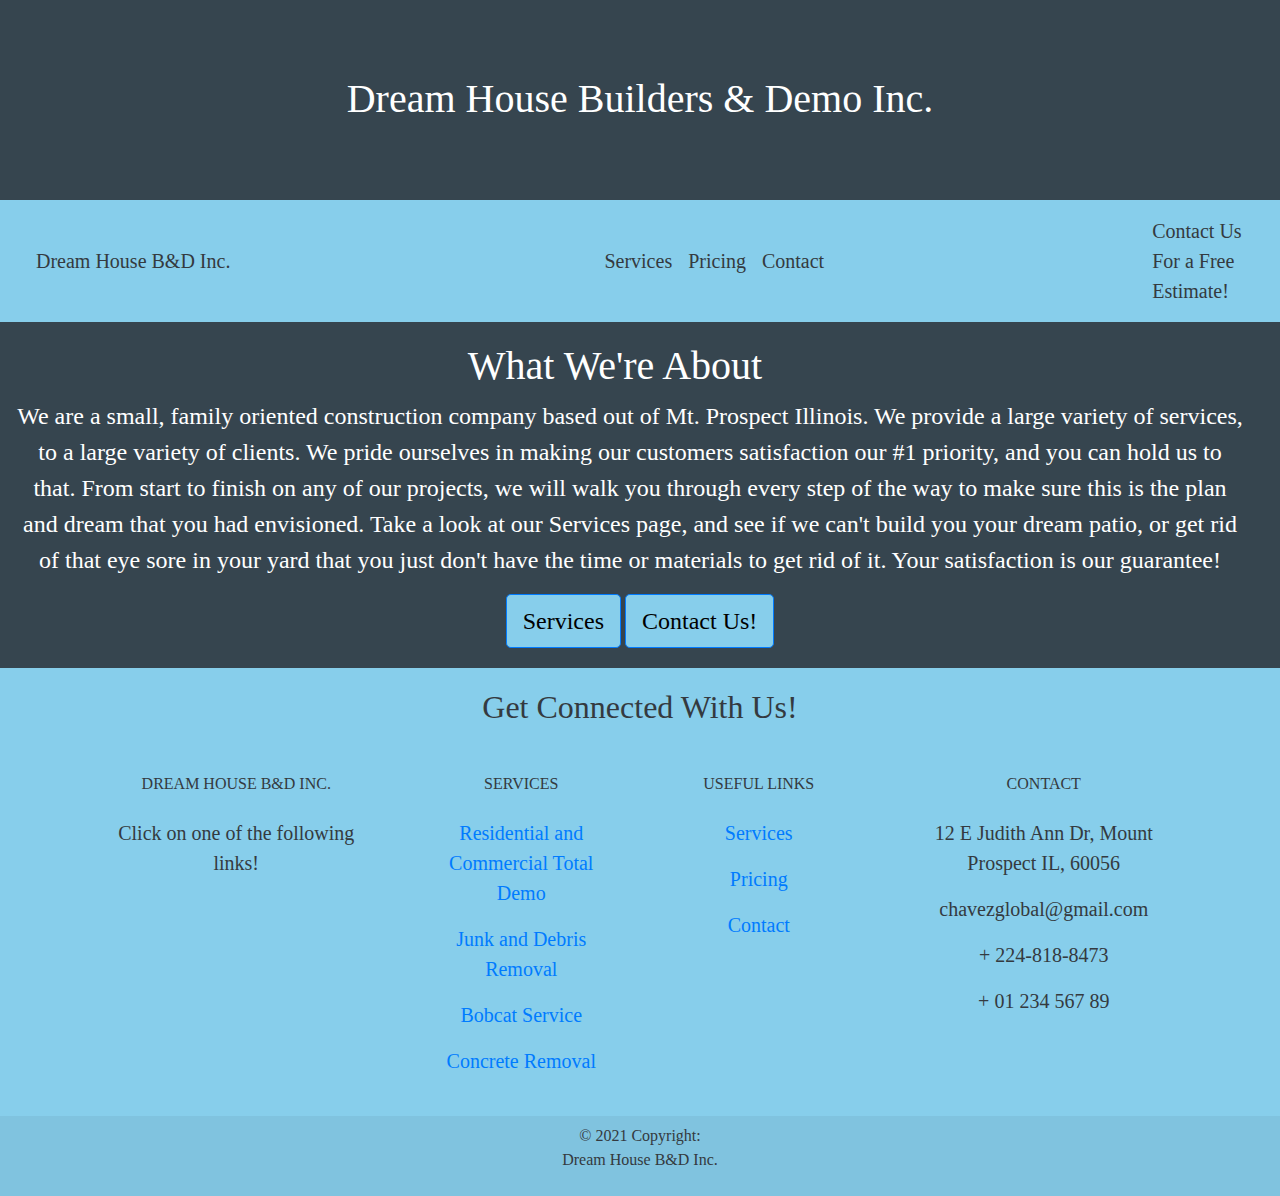
==== index.html @ eab22e91 "Add files via upload" ====
<!DOCTYPE html>
<html lang="en">
<head>
    <meta charset="UTF-8">
    <meta name="viewport" content="width=device-width, initial-scale=1.0">
    <title>Dream</title>

    <link rel="stylesheet" href="styles.css">
    <link rel="stylesheet" href="https://maxcdn.bootstrapcdn.com/bootstrap/4.0.0/css/bootstrap.min.css" integrity="sha384-Gn5384xqQ1aoWXA+058RXPxPg6fy4IWvTNh0E263XmFcJlSAwiGgFAW/dAiS6JXm" crossorigin="anonymous">

</head>
<body>

<div class="dreamHouseTop">


<h1 class="dreamHouseTitle">Dream House Builders & Demo Inc.</h1>

</div>

<!-- Top Navbar -->


<nav class="navbar navbar-expand-lg navbar-dark ">
    <a class="navbar-brand dreamHouseInc text-dark" href="#">Dream House B&D Inc.</a>
    <button class="navbar-toggler" type="button" data-toggle="collapse" data-target="#navbarNav" aria-controls="navbarNav" aria-expanded="false" aria-label="Toggle navigation">
      <span class="navbar-toggler-icon"></span>
    </button>
    <div class="collapse navbar-collapse" id="navbarNav">
      <ul class="navbar-nav justify-content-center">
        <li class="nav-item">
          <a class="nav-link text-dark" href="services.html">Services <span class="sr-only">(current)</span></a>
        </li>
        <li class="nav-item">
          <a class="nav-link text-dark pricingTitle" href="pricing.html">Pricing</a>
        </li>
        <li class="nav-item">
          <a class="nav-link text-dark contactUsTitle" href="contact.html">Contact</a>
        </li>
      </ul>
      <span class="navbar-text navbarText text-dark">
        Contact Us For a Free Estimate!
      </span>
    </div>
  </nav>

    <!-- Body -->
  <div class="homePageBody">
    <div class="container-fluid">

    <img  class="bodyPhoto" src="images/dreamTshirt.jpeg" alt="">

    <h1 class="whoWeAre">What We're About</h1>

    <p class="bodyP">We are a small, family oriented construction company based out of Mt. Prospect Illinois. We provide a large variety of services, to a large variety of clients. We pride ourselves in making our customers satisfaction our #1 priority, and you can hold us to that. From start to finish on any of our projects, we will walk you through every step of the way to make sure this is the plan and dream that you had envisioned. Take a look at our Services page, and see if we can't build you your dream patio, or get rid of that eye sore in your yard that you just don't have the time or materials to get rid of it. Your satisfaction is our guarantee! </p>
   
    <a style=" color: black; font-size: 1.5em; background-color:#87CEEB; font-family: arvo" class="btn btn-primary btn-lg" href="services.html">Services</a>
    <a style=" color: black; font-size: 1.5em; background-color:#87CEEB; font-family: arvo" class="btn btn-primary btn-lg" href="contact.html">Contact Us!</a>

    </div>
  </div>

  <!-- Footer -->

  <div class="container-fluid p-0">
    <footer style="background-color: #87CEEB;" class="text-center text-lg-start text-dark">
    <!-- Section: Social media -->
    <!-- <section
      class="d-flex justify-content-center justify-content-lg-between p-4 border-bottom"
    >
     
      <!-- Right -->
    <!-- </section> -->
    
    <!-- Section: Social media -->
    <h2 class="getConnected">Get Connected With Us!</h2>
    <div class="container-fluid">
        <i class="social-icon fab fa-facebook-f"></i>
        <i class="social-icon fab fa-twitter"></i>
        <i class="social-icon fab fa-instagram"></i>
        <i class="social-icon fas fa-envelope"></i>
        
      </div>
    <!-- Section: Links  -->
    <section class="">
      <div class="container text-center text-md-start mt-5">
        <!-- Grid row -->
        <div class="row mt-3">
          <!-- Grid column -->
          <div style="font-size: 1.25em;" class="col-md-3 col-lg-4 col-xl-3 mx-auto mb-4">
            <!-- Content -->
            <h6 class="text-uppercase fw-bold mb-4">
              <i class="fas fa-gem me-3"></i>Dream House B&D Inc.
            </h6>
            <p>
              Click on one of the following links!
            </p>
          </div>
          <!-- Grid column -->
  
          <!-- Grid column -->
          <div style="font-size: 1.25em;" class="col-md-2 col-lg-2 col-xl-2 mx-auto mb-4">
            <!-- Links -->
            <h6 class="text-uppercase fw-bold mb-4">
              Services
            </h6>
            <p>
              <a href="services.html" class="text-reset">Residential and Commercial Total Demo</a>
            </p>
            <p>
              <a href="services.html" class="text-reset">Junk and Debris Removal</a>
            </p>
            <p>
              <a href="services.html" class="text-reset">Bobcat Service</a>
            </p>
            <p>
              <a href="services.html" class="text-reset">Concrete Removal</a>
            </p>
          </div>
          <!-- Grid column -->
  
          <!-- Grid column -->
          <div style="font-size: 1.25em;" class="col-md-3 col-lg-2 col-xl-2 mx-auto mb-4">
            <!-- Links -->
            <h6 class="text-uppercase fw-bold mb-4">
              Useful links
            </h6>
            <p>
              <a href="services.html" class="text-reset">Services</a>
            </p>
            <p>
              <a href="pricing.html" class="text-reset">Pricing</a>
            </p>
            <p>
              <a href="contact.html" class="text-reset">Contact</a>
            </p>
          </div>
          <!-- Grid column -->
  
          <!-- Grid column -->
          <div style="font-size: 1.25em;" class="col-md-4 col-lg-3 col-xl-3 mx-auto mb-md-0 mb-4">
            <!-- Links -->
            <h6 class="text-uppercase fw-bold mb-4">
              Contact
            </h6>
            <p><i class="fas fa-home me-3"></i> 12 E Judith Ann Dr, Mount Prospect IL, 60056</p>
            <p>
              <i class="fas fa-envelope me-3"></i>
              chavezglobal@gmail.com
            </p>
            <p><i class="fas fa-phone me-3"></i> + 224-818-8473</p>
            <p><i class="fas fa-print me-3"></i> + 01 234 567 89</p>
          </div>
          <!-- Grid column -->
        </div>
        <!-- Grid row -->
      </div>
    </section>
    <!-- Section: Links  -->
  
    <!-- Copyright -->
    <div class="text-center p-2" style="background-color: rgba(0, 0, 0, 0.05);">
      © 2021 Copyright:
      <p>Dream House B&D Inc.</p>
    </div>
    <!-- Copyright -->
  </footer>
</div>
  <!-- Footer -->

</body>
</html>
---- styles.css ----
.nav-item {
    font-family: "arvo";
    font-size: 1.25em;
}


nav {
    background-color: #87CEEB;
}

/* Top Portion */



.dreamHouseTitle {
    text-align: center;
    padding-top: 75px;
    color: white;
    font-family: "arvo";
    position: relative;
}

.dreamHouseTop {
    height: 200px;
    background-color: #36454F;
}

/* NavBar */

.dreamHouseInc {
    padding-right: 350px;
    padding-left: 20px;
    font-family: "arvo";
}

.servicesTitle {
    color: purple;
}

.navbarText {
    padding-left: 320px;
    font-family: "arvo";
    font-size: 1.25em;
}

/* Home Page Body */

.homePageBody {
    background-color: #36454F;
    text-align: center;
    padding-bottom: 20px;
}

.bodyPhoto {
    width: 17%;
    padding-left: 20px;
    padding-top: 20px;
    padding-right: 20px;
    float: left;
    display: inline;
}

.whoWeAre {
text-align: center;
display: block;
color: white;
padding-top: 20px;
font-family: "arvo";
padding-right: 50px;
}

.bodyP {
font-family: "arvo";
color: white;
padding-right: 20px;
font-size: 1.5em;
}

/* Footer */

.container-fluid {
    font-family: "arvo";
}

.getConnected {
    padding-top: 20px;
}
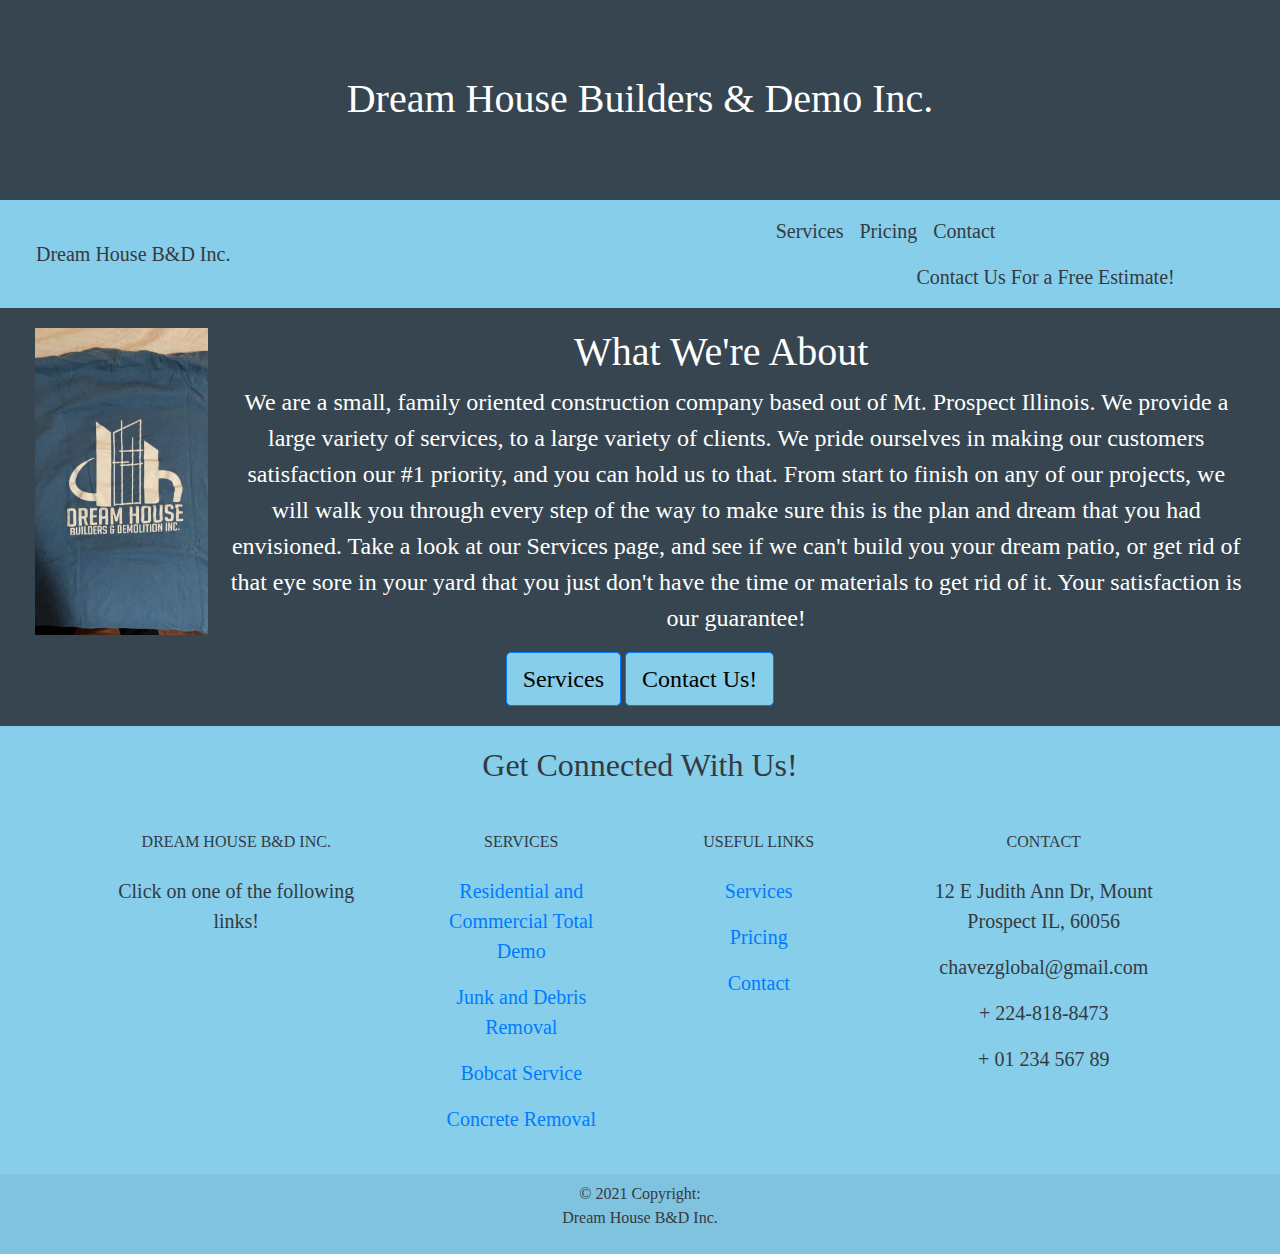
==== commit 0ced8bb6: "Update index.html" ====
--- a/index.html
+++ b/index.html
@@ -26,7 +26,7 @@
     <button class="navbar-toggler" type="button" data-toggle="collapse" data-target="#navbarNav" aria-controls="navbarNav" aria-expanded="false" aria-label="Toggle navigation">
       <span class="navbar-toggler-icon"></span>
     </button>
-    <div class="collapse navbar-collapse" id="navbarNav">
+    <div class="" id="navbarNav">
       <ul class="navbar-nav justify-content-center">
         <li class="nav-item">
           <a class="nav-link text-dark" href="services.html">Services <span class="sr-only">(current)</span></a>
@@ -169,4 +169,4 @@
   <!-- Footer -->
 
 </body>
-</html>+</html>
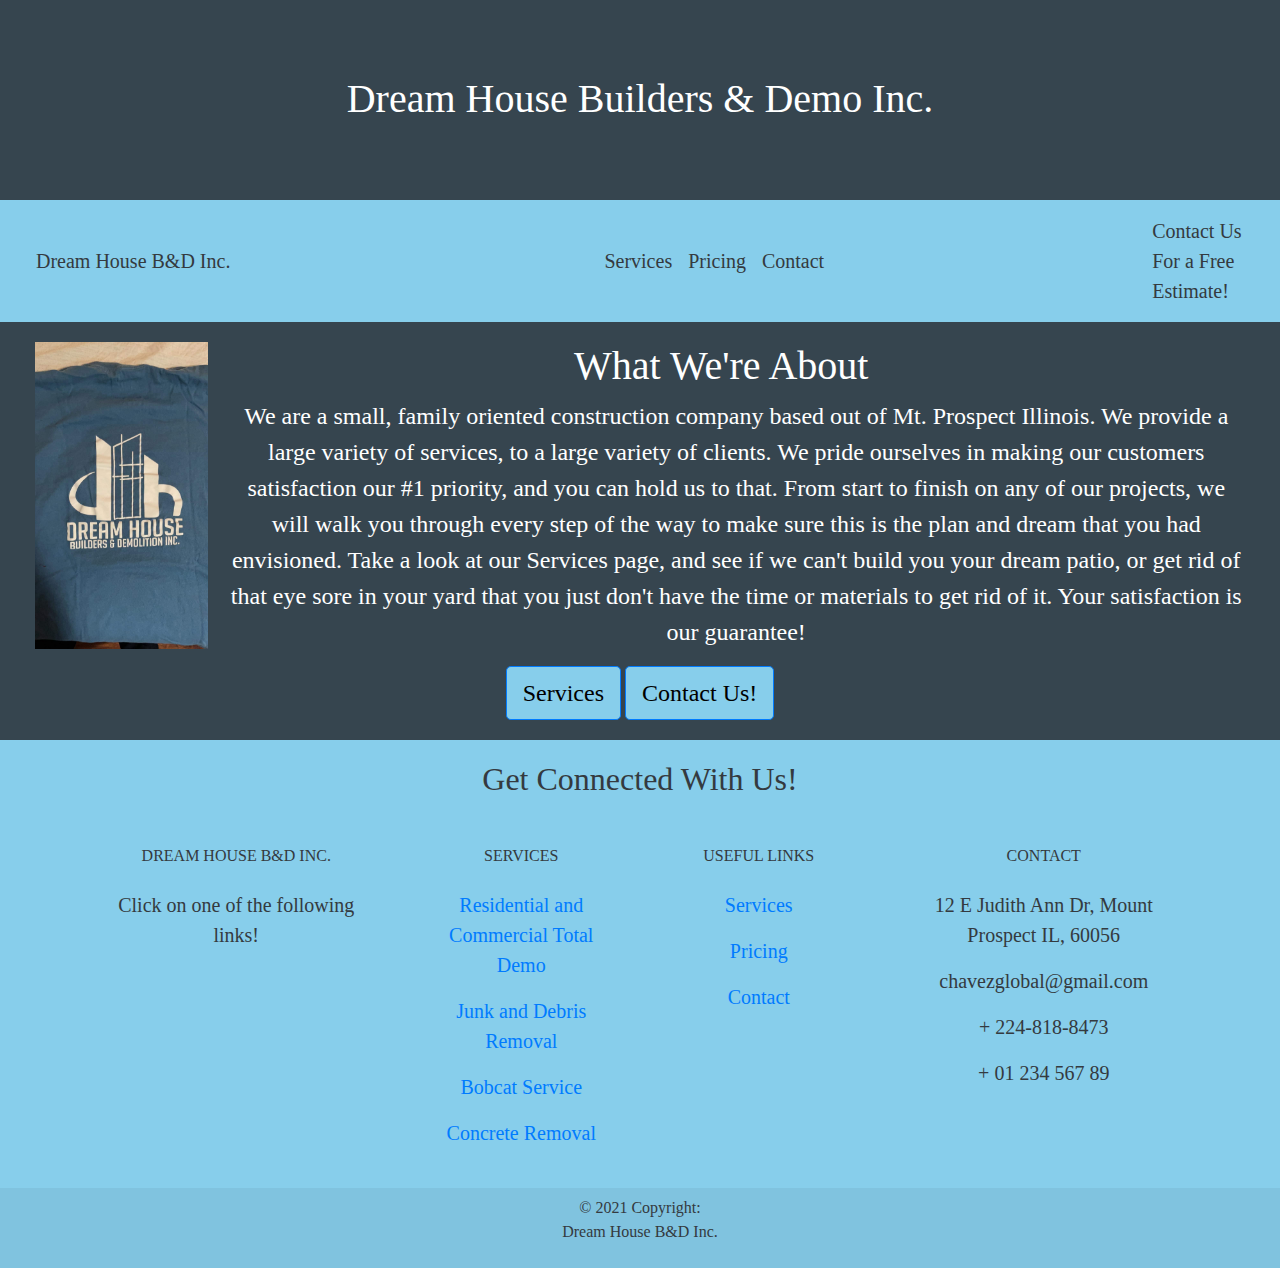
==== commit 563eeb39: "Update index.html" ====
--- a/index.html
+++ b/index.html
@@ -26,7 +26,7 @@
     <button class="navbar-toggler" type="button" data-toggle="collapse" data-target="#navbarNav" aria-controls="navbarNav" aria-expanded="false" aria-label="Toggle navigation">
       <span class="navbar-toggler-icon"></span>
     </button>
-    <div class="" id="navbarNav">
+    <div class="collapse navbar-collapse" id="navbarNav">
       <ul class="navbar-nav justify-content-center">
         <li class="nav-item">
           <a class="nav-link text-dark" href="services.html">Services <span class="sr-only">(current)</span></a>
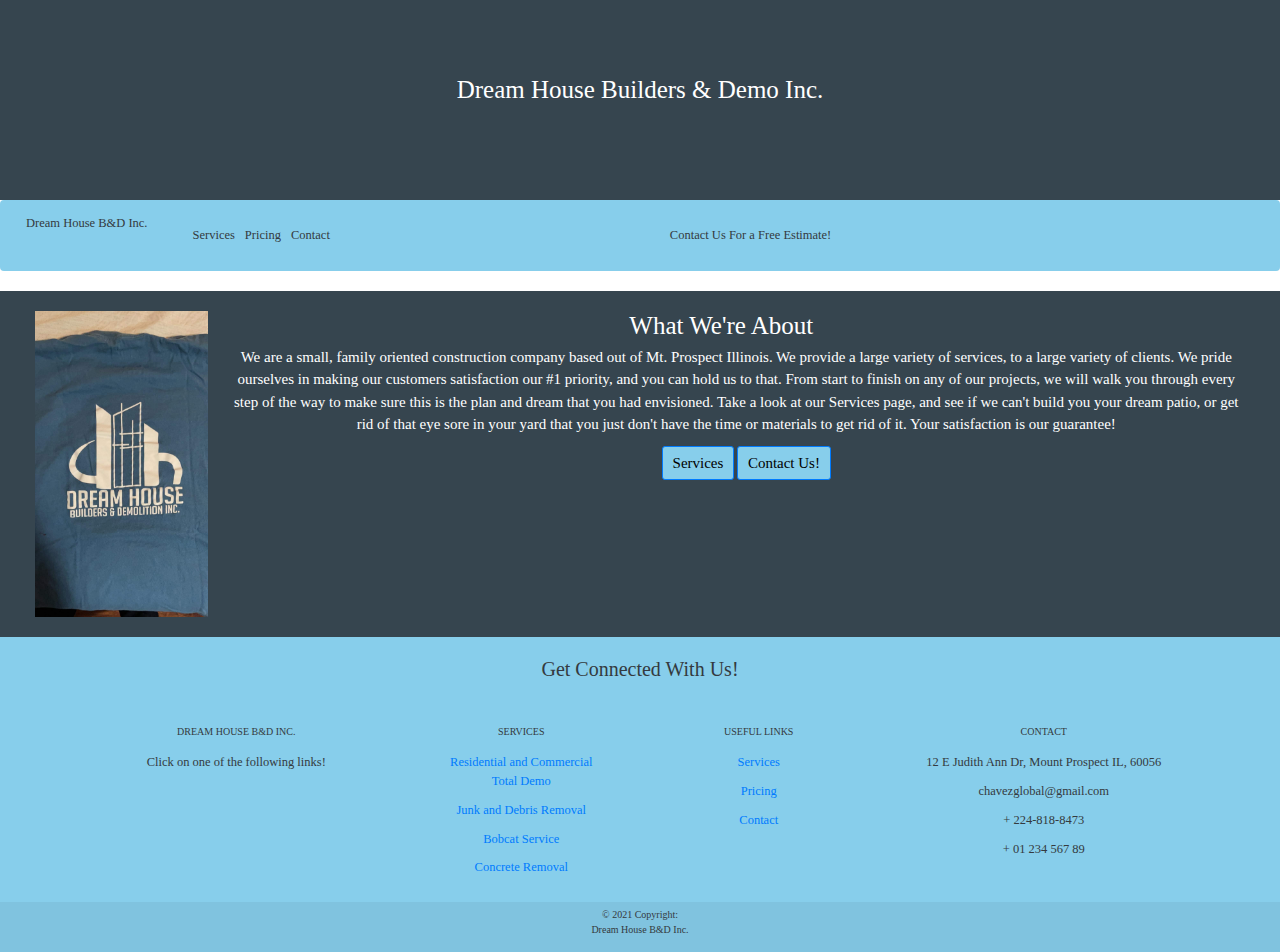
==== commit 0148fcd1: "Update index.html" ====
--- a/index.html
+++ b/index.html
@@ -6,6 +6,7 @@
     <title>Dream</title>
 
     <link rel="stylesheet" href="styles.css">
+    <link rel="stylesheet" href="https://maxcdn.bootstrapcdn.com/bootstrap/3.3.7/css/bootstrap.min.css" integrity="sha384-BVYiiSIFeK1dGmJRAkycuHAHRg32OmUcww7on3RYdg4Va+PmSTsz/K68vbdEjh4u" crossorigin="anonymous">
     <link rel="stylesheet" href="https://maxcdn.bootstrapcdn.com/bootstrap/4.0.0/css/bootstrap.min.css" integrity="sha384-Gn5384xqQ1aoWXA+058RXPxPg6fy4IWvTNh0E263XmFcJlSAwiGgFAW/dAiS6JXm" crossorigin="anonymous">
 
 </head>
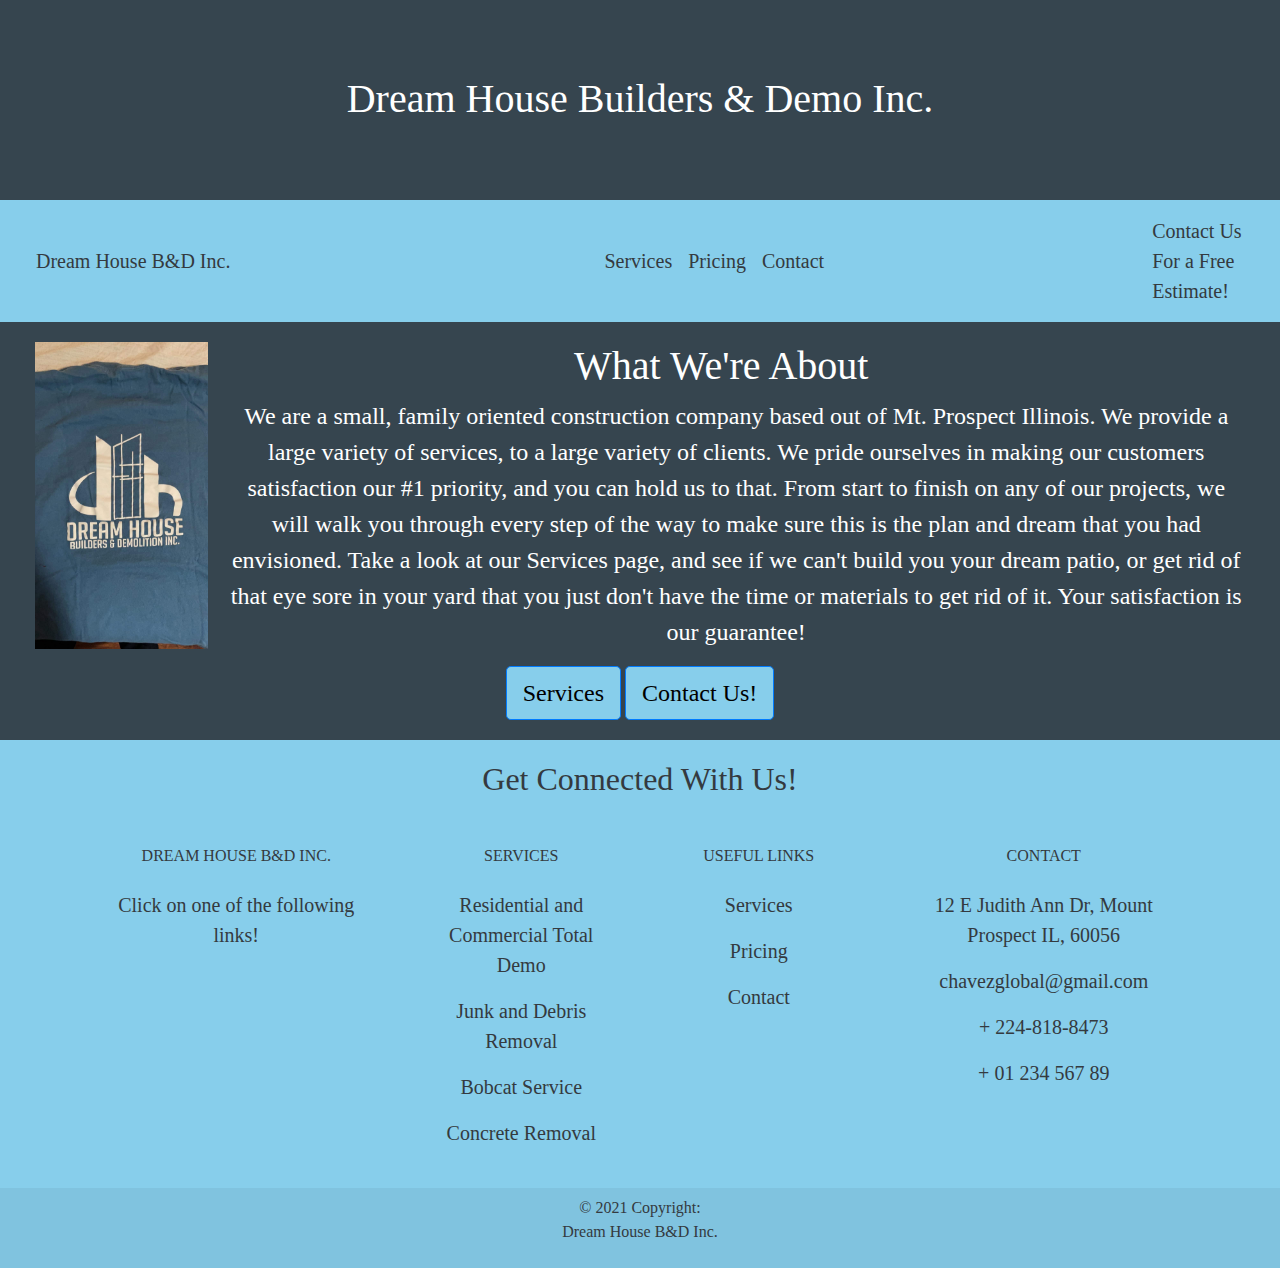
==== commit 3be5c128: "Update index.html" ====
--- a/index.html
+++ b/index.html
@@ -6,9 +6,11 @@
     <title>Dream</title>
 
     <link rel="stylesheet" href="styles.css">
-    <link rel="stylesheet" href="https://maxcdn.bootstrapcdn.com/bootstrap/3.3.7/css/bootstrap.min.css" integrity="sha384-BVYiiSIFeK1dGmJRAkycuHAHRg32OmUcww7on3RYdg4Va+PmSTsz/K68vbdEjh4u" crossorigin="anonymous">
-    <link rel="stylesheet" href="https://maxcdn.bootstrapcdn.com/bootstrap/4.0.0/css/bootstrap.min.css" integrity="sha384-Gn5384xqQ1aoWXA+058RXPxPg6fy4IWvTNh0E263XmFcJlSAwiGgFAW/dAiS6JXm" crossorigin="anonymous">
-
+    <link rel="stylesheet" href="https://stackpath.bootstrapcdn.com/bootstrap/4.3.1/css/bootstrap.min.css" integrity="sha384-ggOyR0iXCbMQv3Xipma34MD+dH/1fQ784/j6cY/iJTQUOhcWr7x9JvoRxT2MZw1T" crossorigin="anonymous">
+    <script src="https://code.jquery.com/jquery-3.3.1.slim.min.js" integrity="sha384-q8i/X+965DzO0rT7abK41JStQIAqVgRVzpbzo5smXKp4YfRvH+8abtTE1Pi6jizo" crossorigin="anonymous"></script>
+<script src="https://cdnjs.cloudflare.com/ajax/libs/popper.js/1.14.7/umd/popper.min.js" integrity="sha384-UO2eT0CpHqdSJQ6hJty5KVphtPhzWj9WO1clHTMGa3JDZwrnQq4sF86dIHNDz0W1" crossorigin="anonymous"></script>
+    <script src="https://stackpath.bootstrapcdn.com/bootstrap/4.3.1/js/bootstrap.min.js" integrity="sha384-JjSmVgyd0p3pXB1rRibZUAYoIIy6OrQ6VrjIEaFf/nJGzIxFDsf4x0xIM+B07jRM" crossorigin="anonymous"></script>
+    
 </head>
 <body>
 
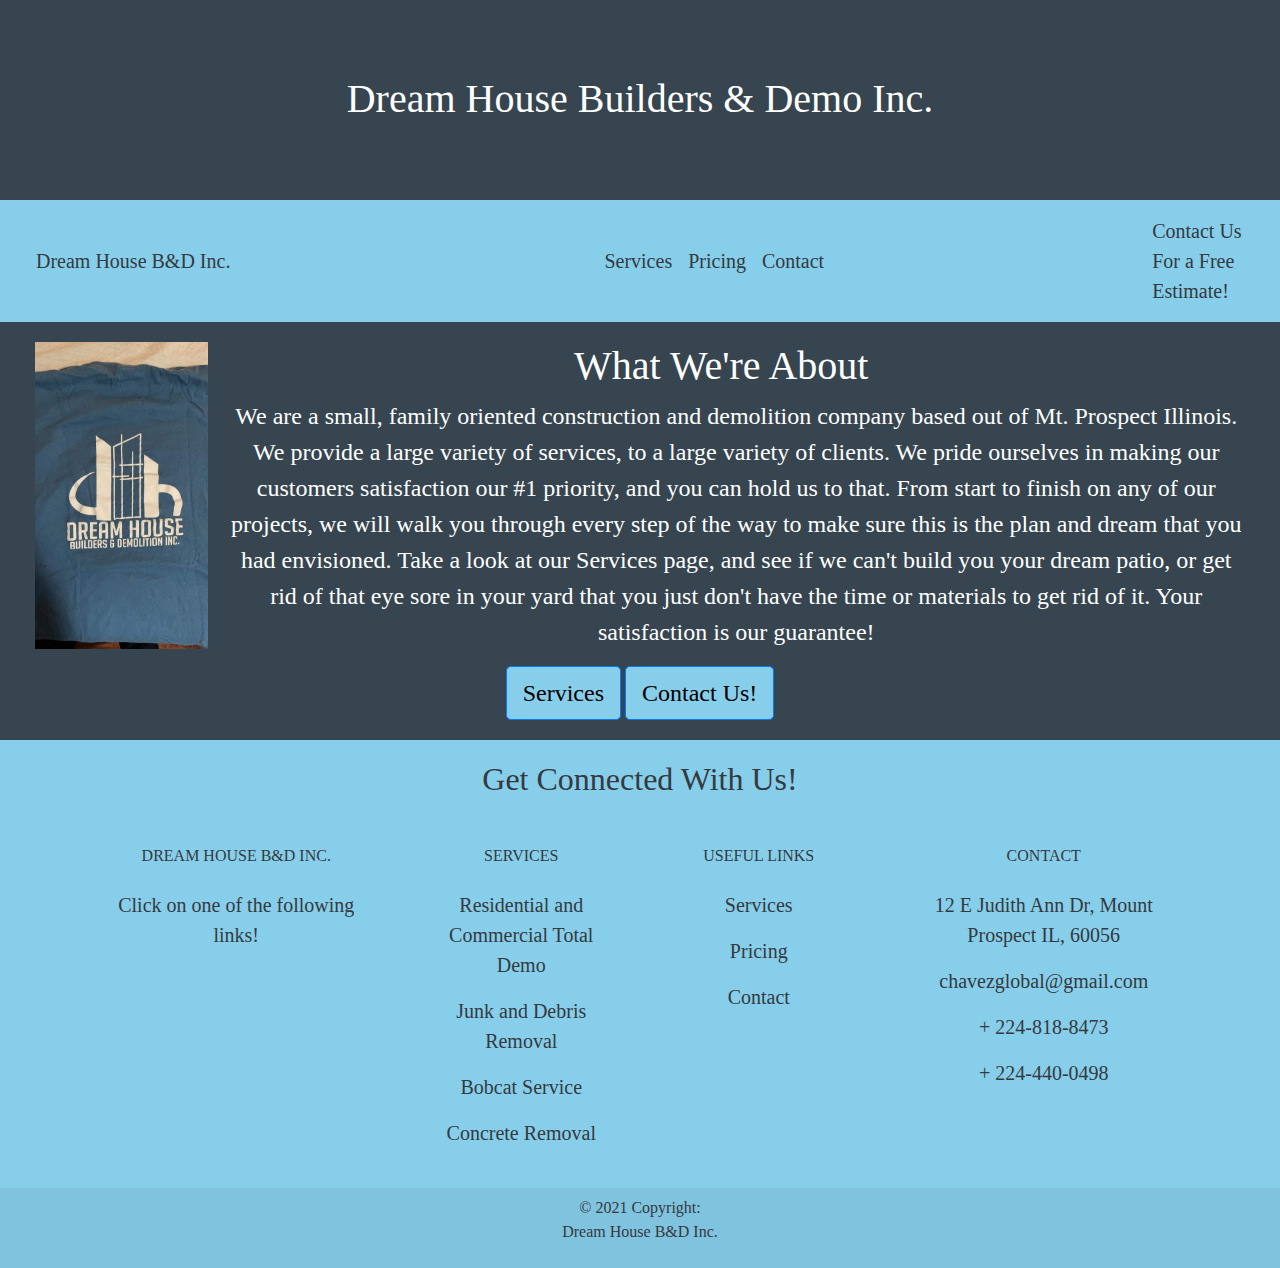
==== commit 6c71df88: "Update index.html" ====
--- a/index.html
+++ b/index.html
@@ -55,7 +55,7 @@
 
     <h1 class="whoWeAre">What We're About</h1>
 
-    <p class="bodyP">We are a small, family oriented construction company based out of Mt. Prospect Illinois. We provide a large variety of services, to a large variety of clients. We pride ourselves in making our customers satisfaction our #1 priority, and you can hold us to that. From start to finish on any of our projects, we will walk you through every step of the way to make sure this is the plan and dream that you had envisioned. Take a look at our Services page, and see if we can't build you your dream patio, or get rid of that eye sore in your yard that you just don't have the time or materials to get rid of it. Your satisfaction is our guarantee! </p>
+    <p class="bodyP">We are a small, family oriented construction and demolition company based out of Mt. Prospect Illinois. We provide a large variety of services, to a large variety of clients. We pride ourselves in making our customers satisfaction our #1 priority, and you can hold us to that. From start to finish on any of our projects, we will walk you through every step of the way to make sure this is the plan and dream that you had envisioned. Take a look at our Services page, and see if we can't build you your dream patio, or get rid of that eye sore in your yard that you just don't have the time or materials to get rid of it. Your satisfaction is our guarantee! </p>
    
     <a style=" color: black; font-size: 1.5em; background-color:#87CEEB; font-family: arvo" class="btn btn-primary btn-lg" href="services.html">Services</a>
     <a style=" color: black; font-size: 1.5em; background-color:#87CEEB; font-family: arvo" class="btn btn-primary btn-lg" href="contact.html">Contact Us!</a>
@@ -152,7 +152,7 @@
               chavezglobal@gmail.com
             </p>
             <p><i class="fas fa-phone me-3"></i> + 224-818-8473</p>
-            <p><i class="fas fa-print me-3"></i> + 01 234 567 89</p>
+            <p><i class="fas fa-print me-3"></i> + 224-440-0498</p>
           </div>
           <!-- Grid column -->
         </div>
